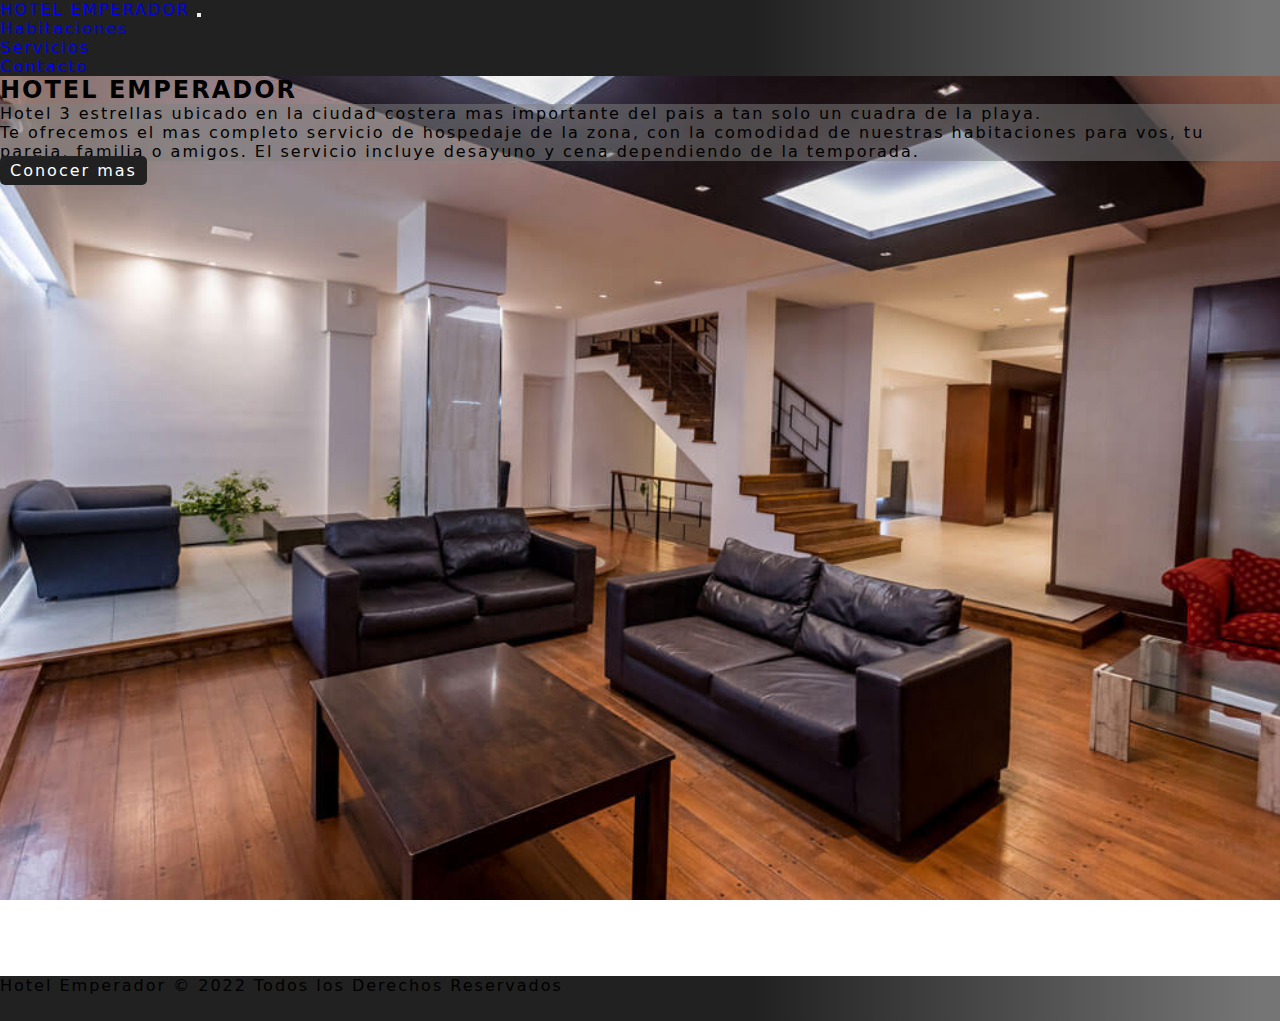
==== index.html @ 4700cc7c "agregando bootstrap en index y habitaciones" ====
<!DOCTYPE html>
<html lang="es">
<head>
    <meta charset="UTF-8" />
    <meta name="viewport" content="width=device-width, initial-scale=1.0" />
    <title>Inicio | Hotel Emperador</title>
    <link href="https://cdn.jsdelivr.net/npm/bootstrap@5.2.0/dist/css/bootstrap.min.css" rel="stylesheet" integrity="sha384-gH2yIJqKdNHPEq0n4Mqa/HGKIhSkIHeL5AyhkYV8i59U5AR6csBvApHHNl/vI1Bx" crossorigin="anonymous">
    <link href="https://fonts.googleapis.com/css2?family=Open+Sans:wght@300;400;700&display=swap" rel="stylesheet" />
    <link rel="shortcut icon" href="./assets/images/favicon.png" type="image/x-icon" />
    <link rel="stylesheet" href="./styles/style-con-bootstrap.css" />
</head>
<body>
  <nav class="header navbar navbar-expand-lg" >
    <div class="container-fluid ">
        <a class="navbar-brand fw-bold text-light" href="./index.html">HOTEL EMPERADOR</a>
        <button class="navbar-toggler" type="button" data-bs-toggle="collapse" data-bs-target="#navbarNav" aria-controls="navbarNav" aria-expanded="false" aria-label="Toggle navigation">
          <span class="navbar-toggler-icon"></span>
        </button>
        <div class="collapse navbar-collapse" id="navbarNav">
          <ul class="navbar-nav mx-auto">
            <li class="nav-item">
              <a class="nav-link text-light" aria-current="page" href="./pages/habitaciones.html">Habitaciones</a>
            </li>
            <li class="nav-item">
              <a class="nav-link text-light" href="./pages/servicios.html">Servicios</a>
            </li>
            <li class="nav-item">
              <a class="nav-link text-light" href="./pages/contacto.html">Contacto</a>
          </li>
        </ul>
      </div>
    </div>
  </nav>
  <main class="main__index">
    <div>
    <div class="container">
      <section class="d-flex flex-column justify-content-center align-items-center contenedor">
        <h2 class="text-light">HOTEL EMPERADOR</h2>
          <p class="text-light">Hotel 3 estrellas ubicado en la ciudad costera mas importante del pais a tan solo un cuadra de la playa.</p>
          <p class="text-light">Te ofrecemos el mas completo servicio de hospedaje de la zona, con la comodidad de nuestras habitaciones para vos, tu pareja, familia o amigos. El servicio incluye desayuno y cena dependiendo de la temporada.</p>
          <a href="./pages/habitaciones.html">Conocer mas</a>
      </section>
    </div>
  </main>
  <footer class="footer">
    <div class="container">
        <p class="d-flex justify-content-center align-items-center text-light">Hotel Emperador © 2022 Todos los Derechos Reservados</p>
    </div>
  </footer>
  <script src="https://cdn.jsdelivr.net/npm/bootstrap@5.2.0/dist/js/bootstrap.bundle.min.js" integrity="sha384-A3rJD856KowSb7dwlZdYEkO39Gagi7vIsF0jrRAoQmDKKtQBHUuLZ9AsSv4jD4Xa" crossorigin="anonymous"></script>   
</body>
</html>
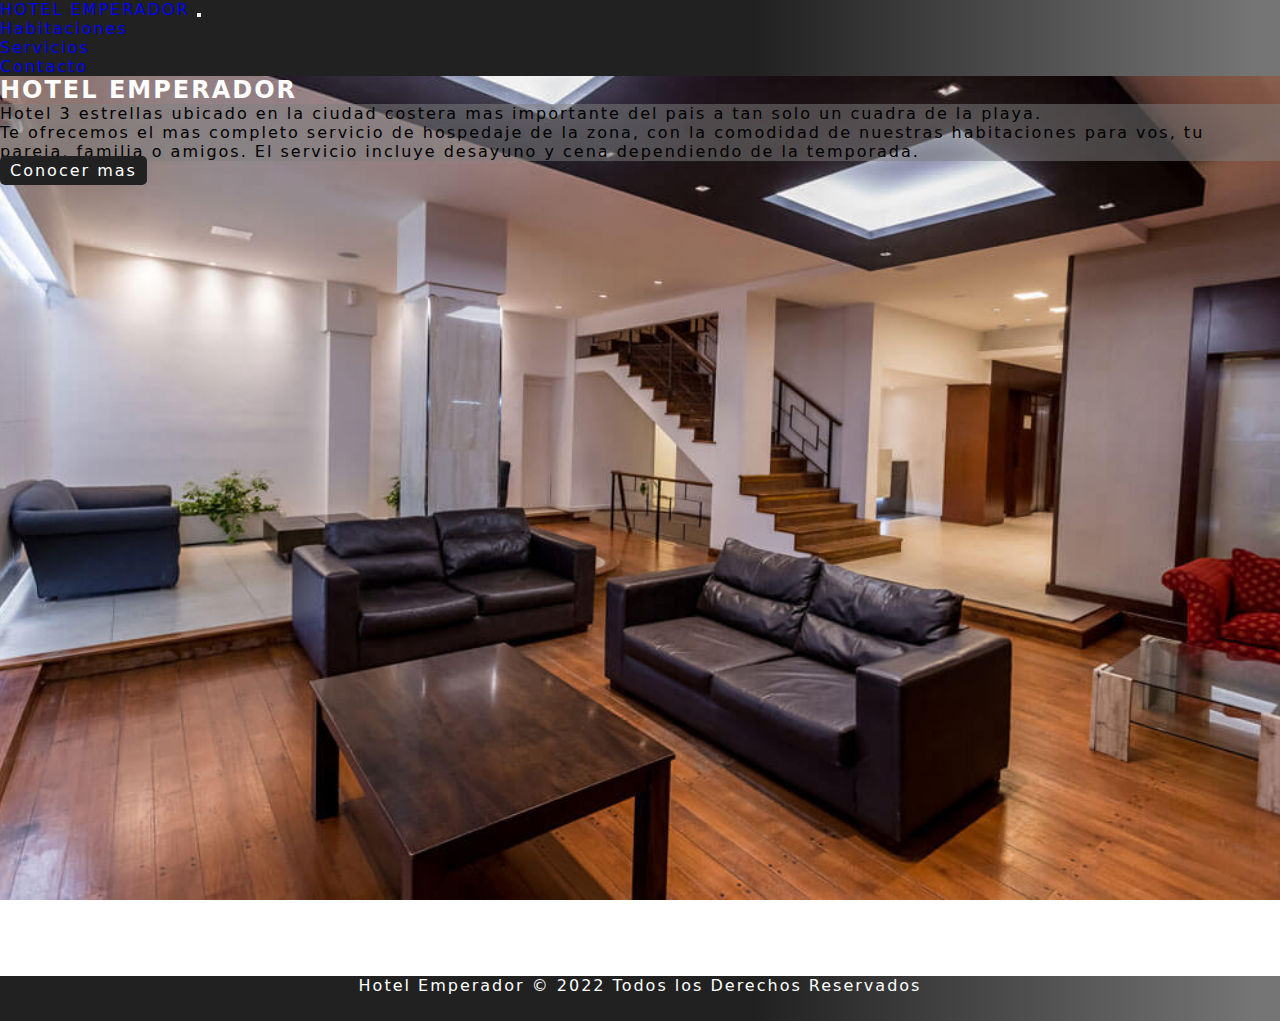
==== commit d77dcd04: "unificando style" ====
--- a/index.html
+++ b/index.html
@@ -7,10 +7,10 @@
     <link href="https://cdn.jsdelivr.net/npm/bootstrap@5.2.0/dist/css/bootstrap.min.css" rel="stylesheet" integrity="sha384-gH2yIJqKdNHPEq0n4Mqa/HGKIhSkIHeL5AyhkYV8i59U5AR6csBvApHHNl/vI1Bx" crossorigin="anonymous">
     <link href="https://fonts.googleapis.com/css2?family=Open+Sans:wght@300;400;700&display=swap" rel="stylesheet" />
     <link rel="shortcut icon" href="./assets/images/favicon.png" type="image/x-icon" />
-    <link rel="stylesheet" href="./styles/style-con-bootstrap.css" />
+    <link rel="stylesheet" href="./styles/style.css" />
 </head>
 <body>
-  <nav class="header navbar navbar-expand-lg" >
+  <nav class="header__index navbar navbar-expand-lg" >
     <div class="container-fluid ">
         <a class="navbar-brand fw-bold text-light" href="./index.html">HOTEL EMPERADOR</a>
         <button class="navbar-toggler" type="button" data-bs-toggle="collapse" data-bs-target="#navbarNav" aria-controls="navbarNav" aria-expanded="false" aria-label="Toggle navigation">
--- a/styles/style.css
+++ b/styles/style.css
@@ -0,0 +1,422 @@
+*{
+    margin: 0;
+    padding: 0;
+    box-sizing: border-box;
+    letter-spacing: 2px;
+    font-family: system-ui, -apple-system, BlinkMacSystemFont, 'Segoe UI', Roboto, Oxygen, Ubuntu, Cantarell, 'Open Sans', 'Helvetica Neue', sans-serif;
+}
+/* grids comienzo */
+
+.grid3{
+    display: grid;
+    grid-template-columns: 1fr;
+    grid-template-rows: repeat(3, 10vh 180vh 5vh);
+    grid-template-areas:
+    "header"
+    "main__servicios"
+    "footer"    ;
+    justify-content: space-between;
+    letter-spacing: 2px;
+    height: 100vh;
+}
+
+.grid4{
+    display: grid;
+    grid-template-columns: 1fr;
+    grid-template-rows: repeat(3, 10vh 85vh 5vh);
+    grid-template-areas:
+    "header"
+    "main__contacto"
+    "footer"    ;
+    justify-content: space-between;
+    letter-spacing: 2px;
+    height: 100vh;
+}
+/* grids final */
+/* header */
+.header{
+    grid-area: header;
+    display: flex;
+    justify-content: space-between;
+    align-items: center;
+    background: rgb(33,33,33);
+    background: linear-gradient(90deg, rgba(33,33,33,1) 59%, rgba(117,117,117,1) 98%);
+    font-weight: bold;
+    position: fixed;
+    top: 0;
+    z-index: 1;
+    width: 100vw;
+    height: 10vh;
+}
+.header__navbar ul{
+    display: flex;
+    padding-right: 20px;
+}
+
+.header__navbar ul li a{
+    color: white;
+    padding-inline: 15px;
+}
+
+.header__navbar ul li a:hover{
+    border-bottom: solid 1px white;
+}
+
+
+.header__logo{
+    color: white;
+    margin-inline: 20px;
+}
+
+.header__logo a{
+    font-size: 20px;
+    font-size: bold;
+}
+/* fin header*/
+/*footer*/
+.footer {
+    grid-area: footer;
+    background: rgb(33,33,33);
+    background: linear-gradient(90deg, rgba(33,33,33,1) 59%, rgba(117,117,117,1) 98%);
+    display: flex;
+    justify-content: center;
+    align-items: center;
+    height: 5vh;
+}
+.footer p {
+    color: white;
+}
+
+/*fin footer*/
+/* main servicios*/
+.main__servicios{
+    grid-area: main__servicios;
+    display: flex;
+    flex-direction: column;
+    justify-content: flex-start;
+    width: 100%;
+    height: 85vh;        
+}
+
+.section__texto{
+    padding: 20px;
+    background-color: grey;
+    display: flex;
+    flex-direction: column;
+    row-gap: 10px;
+}
+
+.section__texto h2{
+    align-self: center;
+}
+
+.section__contenedor{
+    background-color: white;
+    display: grid;
+    grid-template-columns: 1fr 1fr 1fr;
+    grid-template-areas:
+    "img1 img2 img3";      
+}
+
+.section__container-img{
+    width: 100%;
+    height: 100%;
+    padding: 20px;
+    border-radius: 20%;
+}
+/*fin main servicios*/
+/*main contacto*/
+.main__contacto{
+    grid-area: main__contacto;
+    height: 85vh;
+    width: 100%;
+    display: flex;   
+}
+
+.formulario{
+    display: flex;
+    flex-direction: column;
+    background-color: gray;    
+}
+
+.formulario__texto{       
+    padding: 20px; 
+}
+
+.formulario__input{    
+    display: flex;
+    flex-direction: column;
+    padding: 20px;    
+   
+}
+
+.input{
+    display: block;
+    width: 200px;
+    margin: 5px;
+}
+
+.textarea{
+    width: 300px;
+    height: 100px;
+    margin: 5px;
+}
+
+.boton{    
+    text-align: center;
+    display: inline;
+    margin: 5px;
+    width: 80px;
+    height: 30px;
+}
+
+.iframe{
+    margin: 20px;
+}
+
+.iframe h4{
+    margin-bottom: 10px;
+
+}
+
+
+
+/*fin main contacto*/
+li{
+    list-style-type: none;
+    color: white;
+}
+
+a{
+    text-decoration: none;
+}
+
+h2{
+    color: white;
+}
+
+.header__index{
+    background: rgb(33,33,33);
+    background: linear-gradient(90deg, rgba(33,33,33,1) 59%, rgba(117,117,117,1) 98%);  
+    position: sticky;
+    top: 0;
+    z-index: 1;
+}
+
+.nav-link:hover{
+    color: #212121;
+}
+
+.footer {        
+    background: rgb(33,33,33);
+    background: linear-gradient(90deg, rgba(33,33,33,1) 59%, rgba(117,117,117,1) 98%);
+    height: 5vh;   
+}
+
+.footer div{
+    height: 100%;
+}
+
+.footer div p{
+    height: 100%;
+    
+}
+
+/*main index*/
+.main__index{    
+    background-image: url(../assets/images/fondo.jpg);
+    background-repeat: no-repeat;
+    background-size: cover;
+    background-repeat: no-repeat;
+    background-position: center center;
+    background-attachment: fixed;
+    height: 100vh;    
+}
+
+.main__index div {
+    height: 100%;
+}
+.contenedor{    
+    height: 100%;
+} 
+
+.contenedor p{
+    background-color: rgb(128, 128, 128, 0.5);
+}
+
+.contenedor a{
+    color: white;
+    background-color: #212121;
+    padding: 5px 10px;    
+    border-radius: 5px;
+    transition: 1s;
+}
+
+.contenedor a:hover{    
+    background-color: white;
+    color: #212121;
+    transition: 1s;
+}
+/*fin main index*/
+
+/*main habitaciones*/
+.main__habitaciones{    
+    background: rgb(33,33,33);
+    background: linear-gradient(90deg, rgba(33,33,33,1) 59%, rgba(117,117,117,1) 98%);
+}
+
+.container__cards{
+    display: flex;
+    flex-direction: column;
+}
+
+.card{
+    box-shadow: 2px 2px 3px 3px rgba(0, 0, 0, 0.2);
+    transition: 1s;
+}
+.card:hover{
+    transform: scale(1.1);
+}
+/*fin main habitaciones*/
+
+
+a{
+    text-decoration: none;
+}
+
+@media (max-width: 576px) {
+    .footer{
+        height: 10vh;
+    }
+}
+
+
+/*media queries*/
+@media screen and (max-width: 1024px) {   
+
+    .grid3{
+        grid-template-rows: repeat(3, 15vh 180vh 5vh);
+    }
+
+    .grid4{
+        grid-template-rows: repeat(3, 15vh 140vh 15vh)
+    } 
+
+    .header{
+        flex-direction: column;
+        align-items: center;
+        padding: 10px;
+        margin-bottom: 10px;
+        height: 15vh;
+    }
+    
+    .main__contacto{
+        flex-direction: column;
+        width: 100%;
+        height: 140vh;
+    }    
+}
+@media screen and (max-width: 768px) {
+    
+    .grid3{
+        grid-template-rows: repeat(3, 15vh 140vh 15vh);
+    }
+    .grid4{
+        grid-template-rows: repeat(3, 15vh 140vh 15vh)
+    }
+
+    .iframe{        
+        width: 100%;
+        margin: 0;
+    }
+
+    .iframe iframe{
+        width: 100%;
+    }
+
+    .header{
+        flex-direction: column;
+        align-items: center;
+        padding: 10px;
+        margin-bottom: 10px;
+        height: 15vh;
+    }
+
+    .header__logo h2 {
+        font-size: 30px;
+    }
+    
+
+    .main__servicios{
+        height: 140vh;        
+    }        
+
+    .header__navbar ul li {
+        font-size: 15px;
+    }
+    .footer{
+        padding-inline: 20px ;
+        font-size: 15px;
+        height: 5vh;
+    }
+}
+
+@media screen and (max-width: 480px) {    
+    
+    .grid3{
+        grid-template-rows: repeat(3, 25vh 370vh 15vh);
+    }
+    .header{
+        height: 25vh;
+    }
+    .grid4{
+        grid-template-rows: repeat(3, 25vh 150vh 15vh);    }
+
+    
+    .header__navbar ul{
+        display: flex;
+        flex-direction: column;
+    }
+    .header__navbar ul li{
+        padding: 10px;
+    }    
+
+    .main__servicios{
+        height: 370vh;
+    }
+
+    .footer{
+        padding-inline: 20px;
+        height: 100%;
+        height: 15vh;
+    }
+}
+
+@media screen and (max-width: 320px){    
+    .grid3{
+        grid-template-rows: 30vh 317vh 15vh;
+    }
+    .grid4{
+        grid-template-rows: 30vh 200vh 15vh;
+    }
+    .main__contacto{
+        height: 200vh;
+    }
+    .header{
+        height: 30vh;
+    }    
+
+    .main__servicios{
+        height: 317vh;
+    }
+
+    .section__container-img{
+        padding: 0;
+        border-radius: 0;
+    }      
+
+    .textarea{
+        width: 200px;
+    }
+    
+}